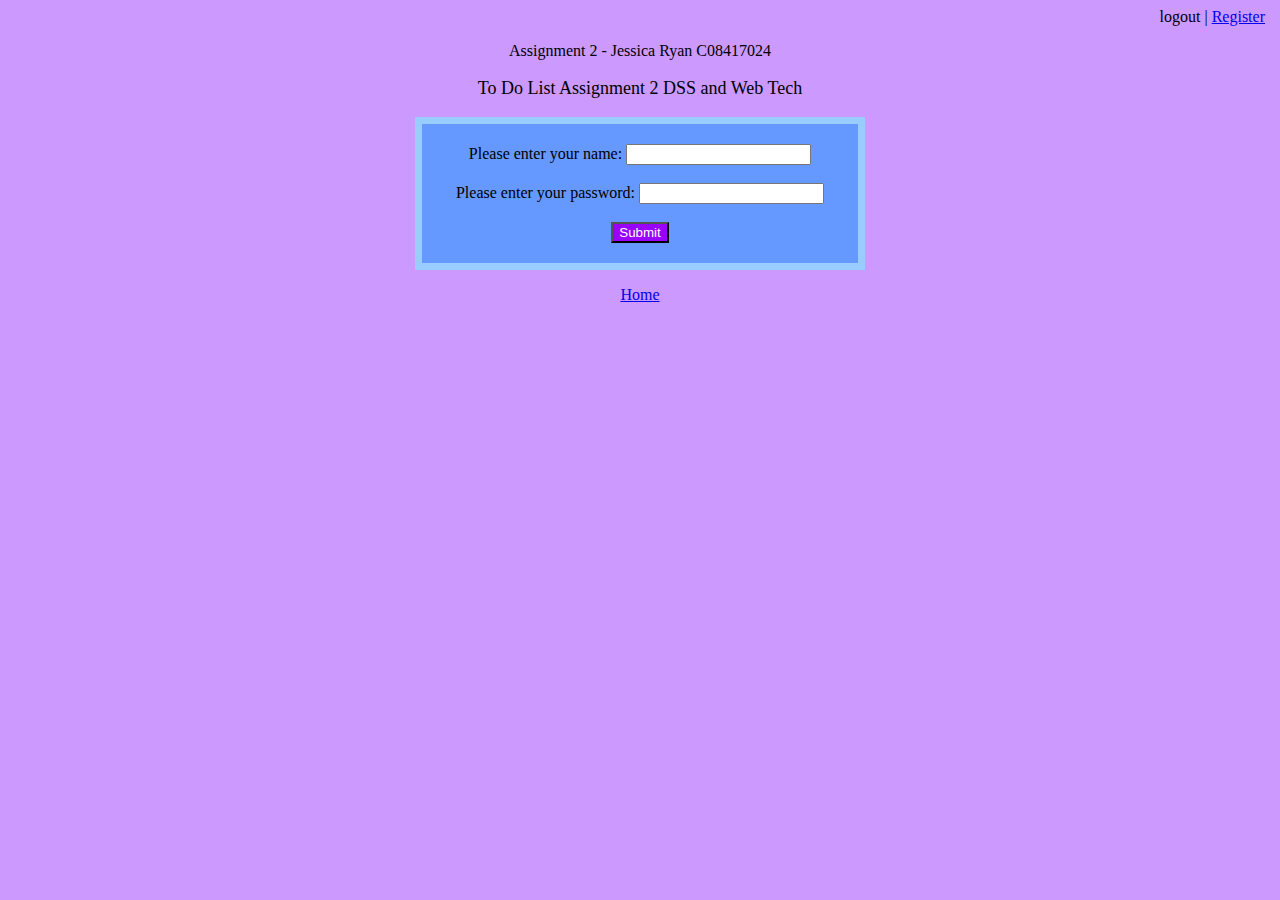
==== Assignment2Jessie/src/main/webapp/index.html @ b60cf396 "initial commit" ====
<!DOCTYPE html>
<html>
	<head>
		<meta content="text/html; charset=utf-8" http-equiv="Content-Type">
		<meta content="en-ie" http-equiv="Content-Language">
		<title>Assignment 2 DSS & Web Tech</title>
		<link href="css/myStylesheet.css" rel="stylesheet" type="text/css">
		<script src="js/app.js" type="text/javascript"></script>
		<script src="js/login.js" type="text/javascript"></script>
		<link rel="icon" type="image/ico" href="images/titleIco.ico">
		<script>
			function login(){
				if(document.getElementById("name").value == ""){
					alert("You may not leave name field blank!");	
				}
				if(document.getElementById("password").value == ""){
					alert("You may not leave password field blank!");
				}
				else{
					var name = document.getElementById("name").value;
					var password = document.getElementById("password").value;
					alert("Thanks, "+name);
					pageRedirect(name, password);
				}
			}
		</script>
	</head>
	
	<body class="body">
		<p class="logging">logout | <a href="register.html">Register</a></p>
		<p id="heading">Assignment 2 - Jessica Ryan C08417024</p>
		<p id="welcome" class="heading">To Do List Assignment 2 DSS and Web Tech</p>
		<form class="form" id="myForm">
			<label id="formLabel">Please enter your name: </label>
			<input id="name" name="name" type="text" required="required"><br><br>
			<label id="formLabel">Please enter your password: </label>
			<input id="password" name="password" type="password" required="required"><br><br>
			<input id="button" name="submit" type="submit" value="Submit" class="button">
		</form>
		<p id="navigation"><a href="index.html">Home</a></p>
	</body>
</html>
---- Assignment2Jessie/src/main/webapp/css/myStylesheet.css ----
﻿.heading {
//	color:white;
	text-align:center;
	font-size:large;
}

.body{
	background-color:#CC99FF;
	text-align:center;
	font-family:"Comic Sans MS";
}

.button {
//	margin-left:300px;
	margin-right:auto;
	color:white;
	background-color: #9900FF;
}

.logging{
	text-align:right;
	margin-top:5px;
	margin-bottom:auto;
	margin-left:auto;
	margin-right:7px;
}

.form{
	text-align:center;
	background-color:#6699FF;
	padding-top:20px;
	padding-bottom:20px;
	margin-left:auto;
	margin-right:auto;
	width:436px;
	border:7px;
	border-style:solid;
	border-color:#99CCFF;
}

.table{
	text-align:center;
	margin:auto auto auto auto;
	border-style:inset;
	border-color:#99CCFF;
	background:#6699FF;
	border-width:7px;
	table-layout:auto;
}

.insideTable{
	background:#CC99FF;
}
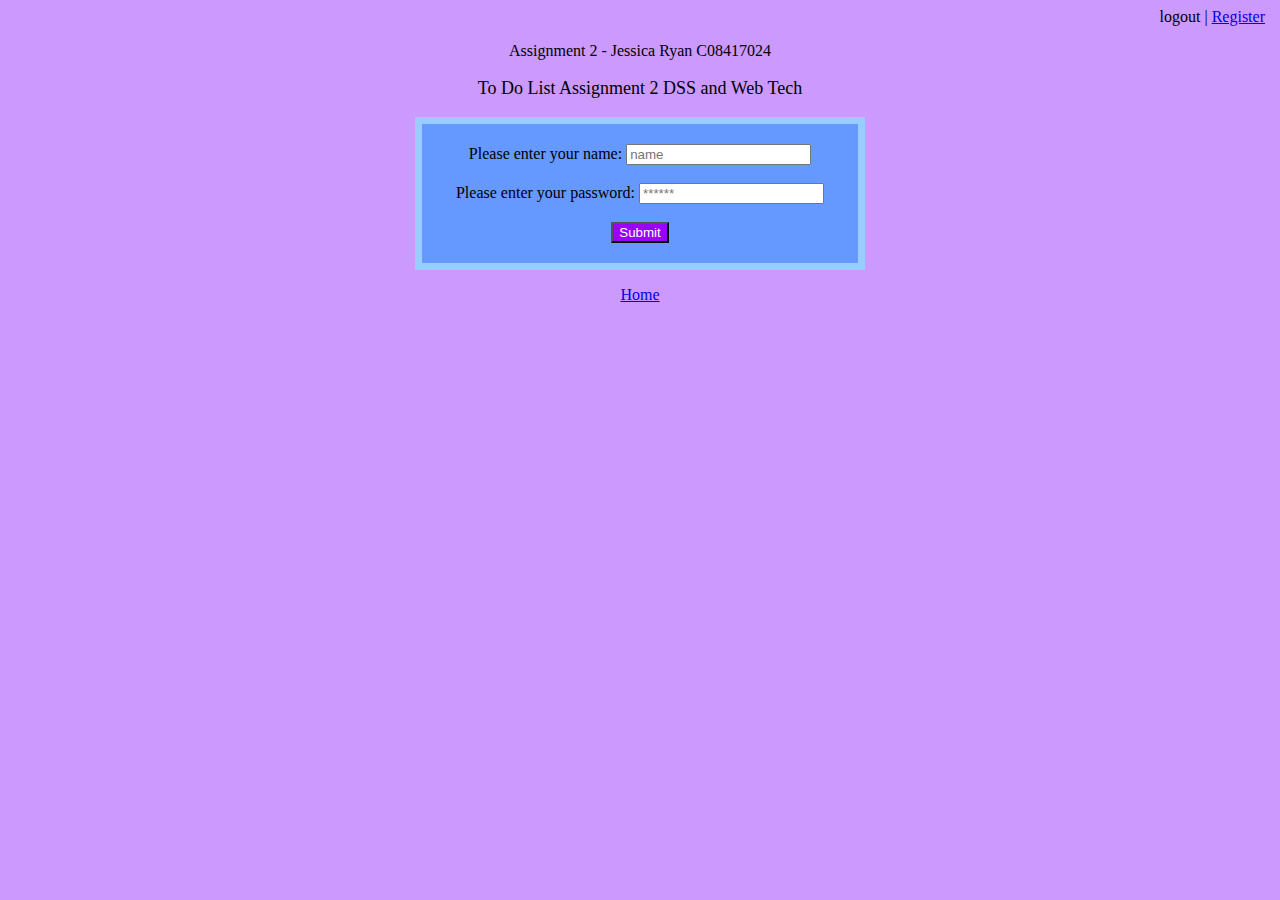
==== commit 6285d395: "gets to database from web front end" ====
--- a/Assignment2Jessie/src/main/webapp/index.html
+++ b/Assignment2Jessie/src/main/webapp/index.html
@@ -4,11 +4,13 @@
 		<meta content="text/html; charset=utf-8" http-equiv="Content-Type">
 		<meta content="en-ie" http-equiv="Content-Language">
 		<title>Assignment 2 DSS & Web Tech</title>
+		<script src="js/resources/jquery-1.7.1.min.js" type="text/javascript"></script>
 		<link href="css/myStylesheet.css" rel="stylesheet" type="text/css">
 		<script src="js/app.js" type="text/javascript"></script>
 		<script src="js/login.js" type="text/javascript"></script>
 		<link rel="icon" type="image/ico" href="images/titleIco.ico">
 		<script>
+//			alert("not broken yet");
 			function login(){
 				if(document.getElementById("name").value == ""){
 					alert("You may not leave name field blank!");	
@@ -19,7 +21,7 @@
 				else{
 					var name = document.getElementById("name").value;
 					var password = document.getElementById("password").value;
-					alert("Thanks, "+name);
+//					alert("Thanks, "+name);
 					pageRedirect(name, password);
 				}
 			}
@@ -32,10 +34,10 @@
 		<p id="welcome" class="heading">To Do List Assignment 2 DSS and Web Tech</p>
 		<form class="form" id="myForm">
 			<label id="formLabel">Please enter your name: </label>
-			<input id="name" name="name" type="text" required="required"><br><br>
+			<input id="name" name="name" type="text" placeholder="name" required="required"><br><br>
 			<label id="formLabel">Please enter your password: </label>
-			<input id="password" name="password" type="password" required="required"><br><br>
-			<input id="button" name="submit" type="submit" value="Submit" class="button">
+			<input id="password" name="password" type="password"  placeholder="******" required="required"><br><br>
+			<input id="button" name="submit" type="button" value="Submit" class="button" onclick="login()">
 		</form>
 		<p id="navigation"><a href="index.html">Home</a></p>
 	</body>
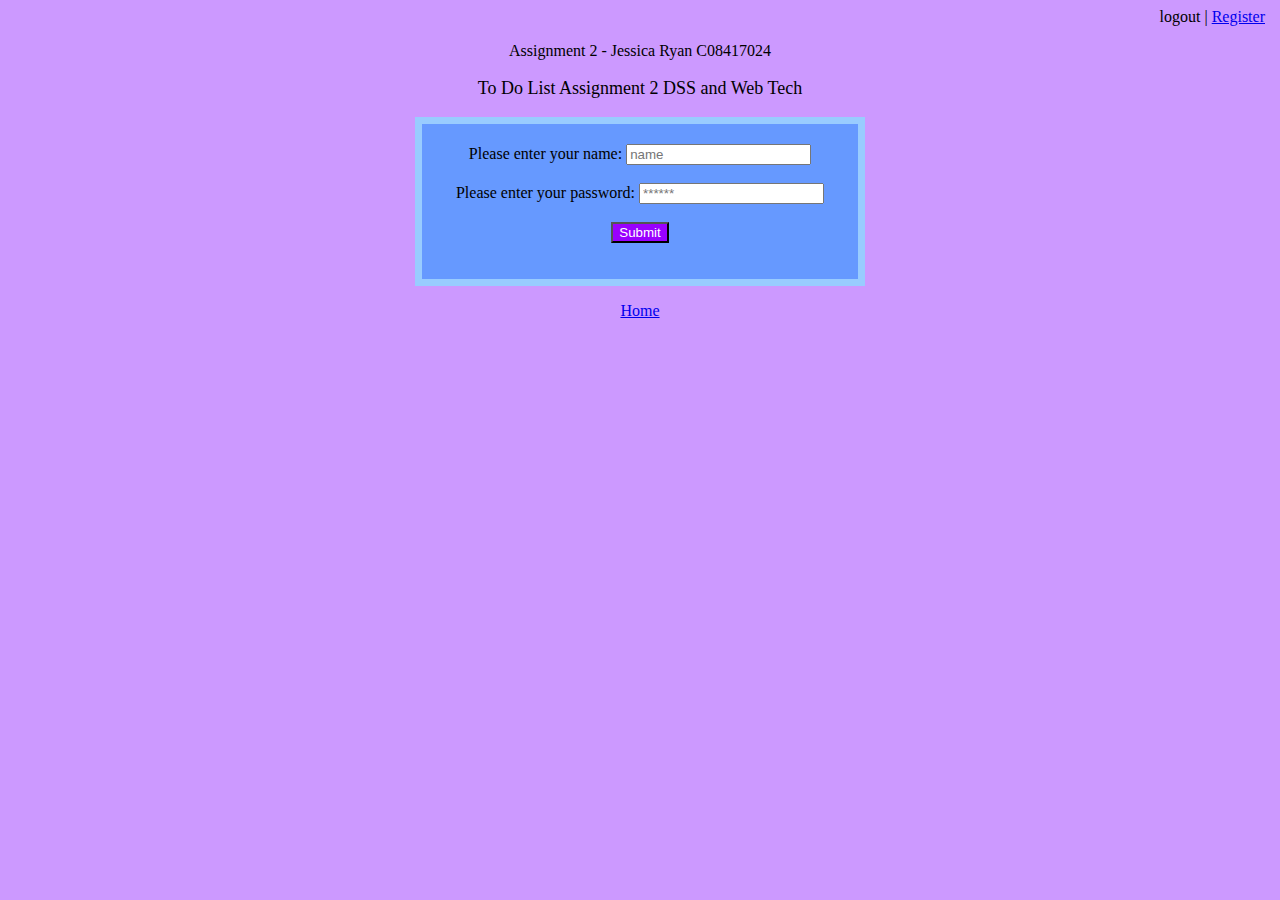
==== commit 75bfe299: "still an error with dateJoined not being validated" ====
--- a/Assignment2Jessie/src/main/webapp/index.html
+++ b/Assignment2Jessie/src/main/webapp/index.html
@@ -38,6 +38,7 @@
 			<label id="formLabel">Please enter your password: </label>
 			<input id="password" name="password" type="password"  placeholder="******" required="required"><br><br>
 			<input id="button" name="submit" type="button" value="Submit" class="button" onclick="login()">
+			<p id="info"></p>
 		</form>
 		<p id="navigation"><a href="index.html">Home</a></p>
 	</body>
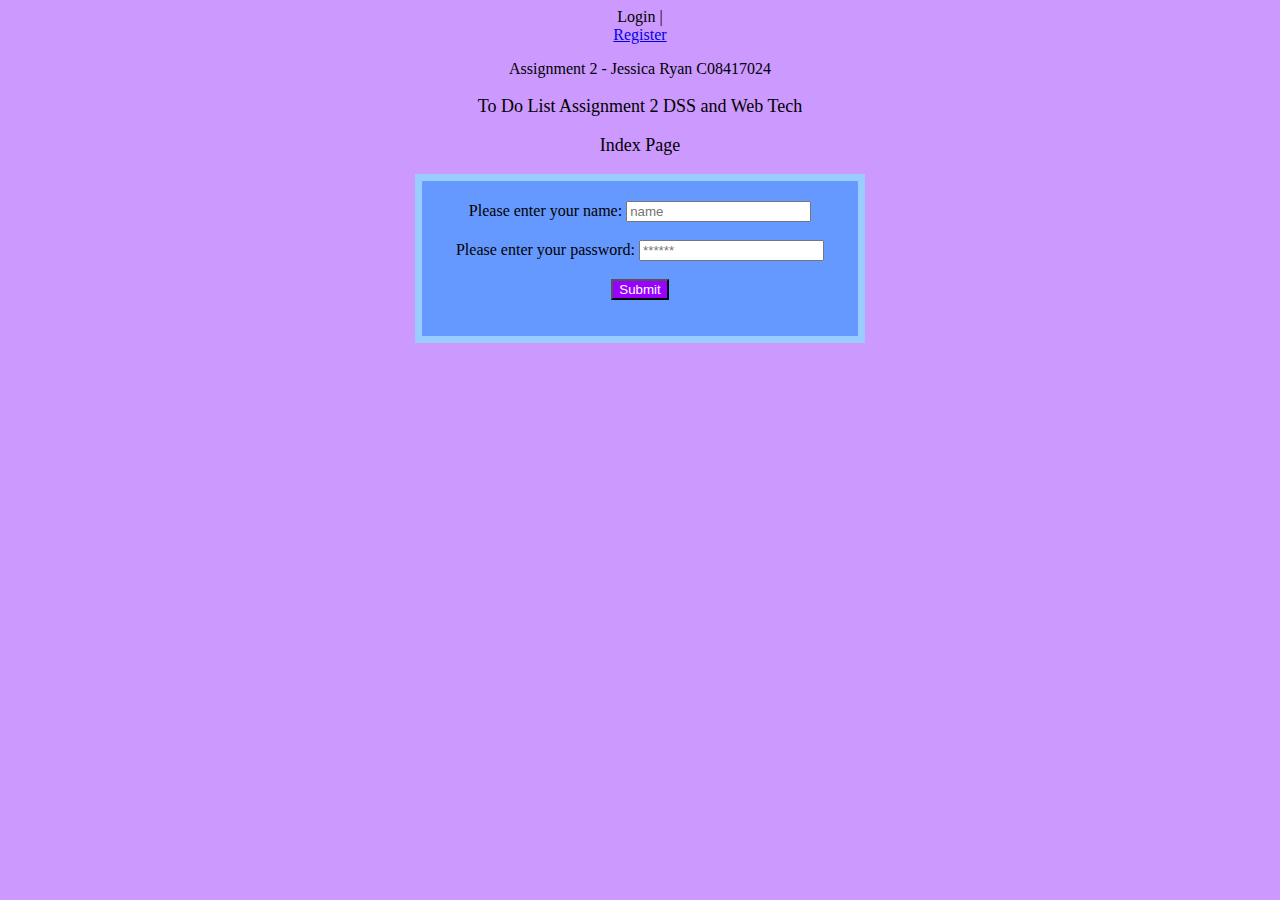
==== commit f9ed7d23: "logout functioning" ====
--- a/Assignment2Jessie/src/main/webapp/index.html
+++ b/Assignment2Jessie/src/main/webapp/index.html
@@ -29,9 +29,10 @@
 	</head>
 	
 	<body class="body">
-		<p class="logging">logout | <a href="register.html">Register</a></p>
+		<p class="logging"><div id="loginLogout" onclick="logout()">Login | </div><a href="register.html">Register</a></p>
 		<p id="heading">Assignment 2 - Jessica Ryan C08417024</p>
 		<p id="welcome" class="heading">To Do List Assignment 2 DSS and Web Tech</p>
+		<p id="heading" class = "heading">Index Page</p>
 		<form class="form" id="myForm">
 			<label id="formLabel">Please enter your name: </label>
 			<input id="name" name="name" type="text" placeholder="name" required="required"><br><br>
@@ -40,6 +41,5 @@
 			<input id="button" name="submit" type="button" value="Submit" class="button" onclick="login()">
 			<p id="info"></p>
 		</form>
-		<p id="navigation"><a href="index.html">Home</a></p>
 	</body>
 </html>
